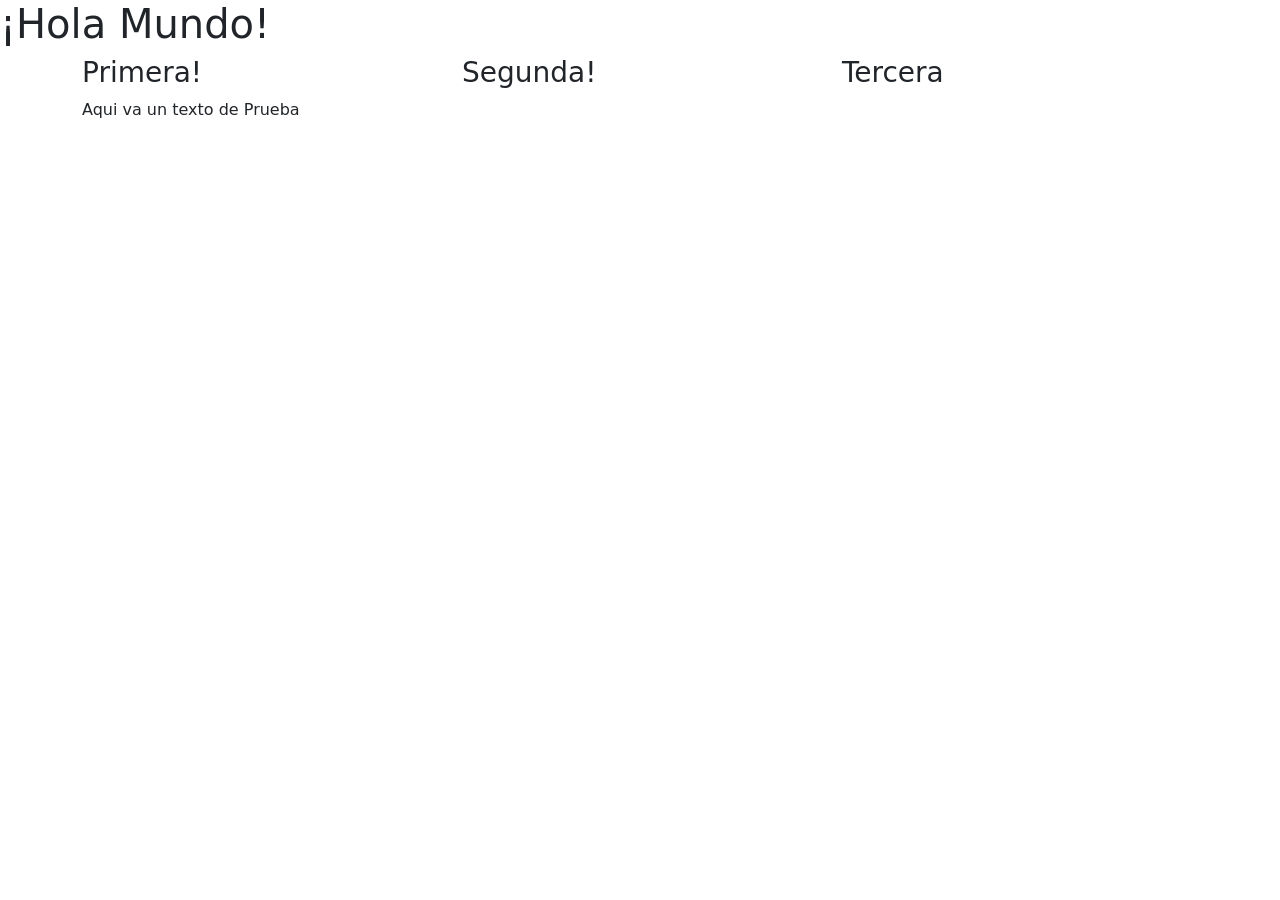
==== bootstrap.html @ 6b232092 "Mi primer commit" ====
<!DOCTYPE html>
<html lang="es">
<head>
    <meta charset="UTF-8">
    <meta name="viewport" content="width=device-width, initial-scale=1.0">
    <title>Bootstrap</title>
  <!--  <link rel="stylesheet" href="style.css">-->
    <link href="https://cdn.jsdelivr.net/npm/bootstrap@5.3.3/dist/css/bootstrap.min.css" rel="stylesheet">

</head>
<body>
    <h1>¡Hola Mundo!</h1>
  <div class="container">
    <div class="row">
        <div class="col-12 col-md-4">
            <h3>Primera!</h3>
        <p>Aqui va un texto de Prueba</p></div>
        <div class="col-12 col-md-4">
            <h3>Segunda!</h3>
        </div>
        <div class="col-12 col-md-4">
            <h3>Tercera</h3>
        </div>
    </div>
  </div>
    <script src="https://cdn.jsdelivr.net/npm/bootstrap@5.3.3/dist/js/bootstrap.bundle.min.js"></script>
</body>
</html>
---- style.css ----
body {
    background: #0f172a;
    color: #e2e8f0;
}

header {
    background: #1e293b;
}

h1 {
    color: #f8fafc;
}

p {
    color: #cbd5e1;
}
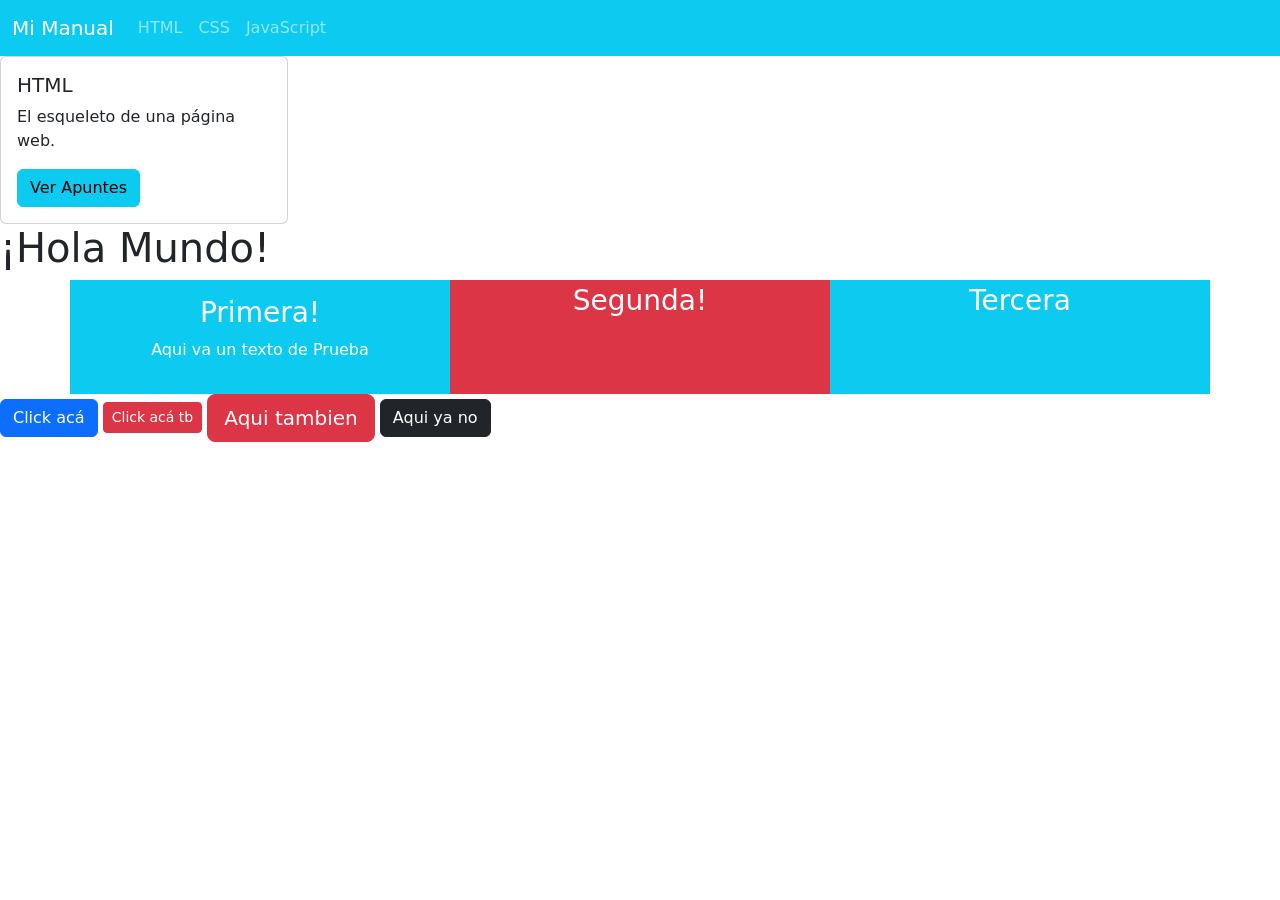
==== commit c7490650: "practica de bootstrap" ====
--- a/bootstrap.html
+++ b/bootstrap.html
@@ -9,20 +9,55 @@
 
 </head>
 <body>
+    <nav class="navbar navbar-expand-sm navbar-dark bg-info">
+  <div class="container-fluid">
+    <a class="navbar-brand" href="#">Mi Manual</a>
+    
+    <button class="navbar-toggler" type="button" data-bs-toggle="collapse" data-bs-target="#navbarNav">
+      <span class="navbar-toggler-icon"></span>
+    </button>
+
+    <div class="collapse navbar-collapse" id="navbarNav">
+      <ul class="navbar-nav">
+        <li class="nav-item">
+          <a class="nav-link" href="html.html">HTML</a>
+        </li>
+        <li class="nav-item">
+          <a class="nav-link" href="css.html">CSS</a>
+        </li>
+        <li class="nav-item">
+            <a class="nav-link" href="javascript.html">JavaScript</a>
+        </li>   
+      </ul>
+    </div>
+  </div>
+</nav>
+<div class="card" style="width: 18rem;">
+  <div class="card-body">
+    <h5 class="card-title">HTML</h5>
+    <p class="card-text">El esqueleto de una página web.</p>
+    <a href="html.html" class="btn btn-info">Ver Apuntes</a>
+  </div>
+</div>
     <h1>¡Hola Mundo!</h1>
   <div class="container">
     <div class="row">
-        <div class="col-12 col-md-4">
+        <div class="col-12 col-md-4 bg-info p-3 text-center text-white">
             <h3>Primera!</h3>
         <p>Aqui va un texto de Prueba</p></div>
-        <div class="col-12 col-md-4">
+        <div class="col-12 col-md-4 bg-danger text-white p-1 text-center">
             <h3>Segunda!</h3>
         </div>
-        <div class="col-12 col-md-4">
+        <div class="col-12 col-md-4 bg-info text-white p-1 text-center">
             <h3>Tercera</h3>
         </div>
     </div>
   </div>
+  <button class="btn btn-primary">Click acá</button>
+    <button class="btn btn-danger btn-sm">Click acá tb</button>
+    <button class="btn btn-danger btn-lg">Aqui tambien</button>
+    <button class="btn btn-dark btn-info">Aqui ya no</button>
+
     <script src="https://cdn.jsdelivr.net/npm/bootstrap@5.3.3/dist/js/bootstrap.bundle.min.js"></script>
 </body>
 </html>
